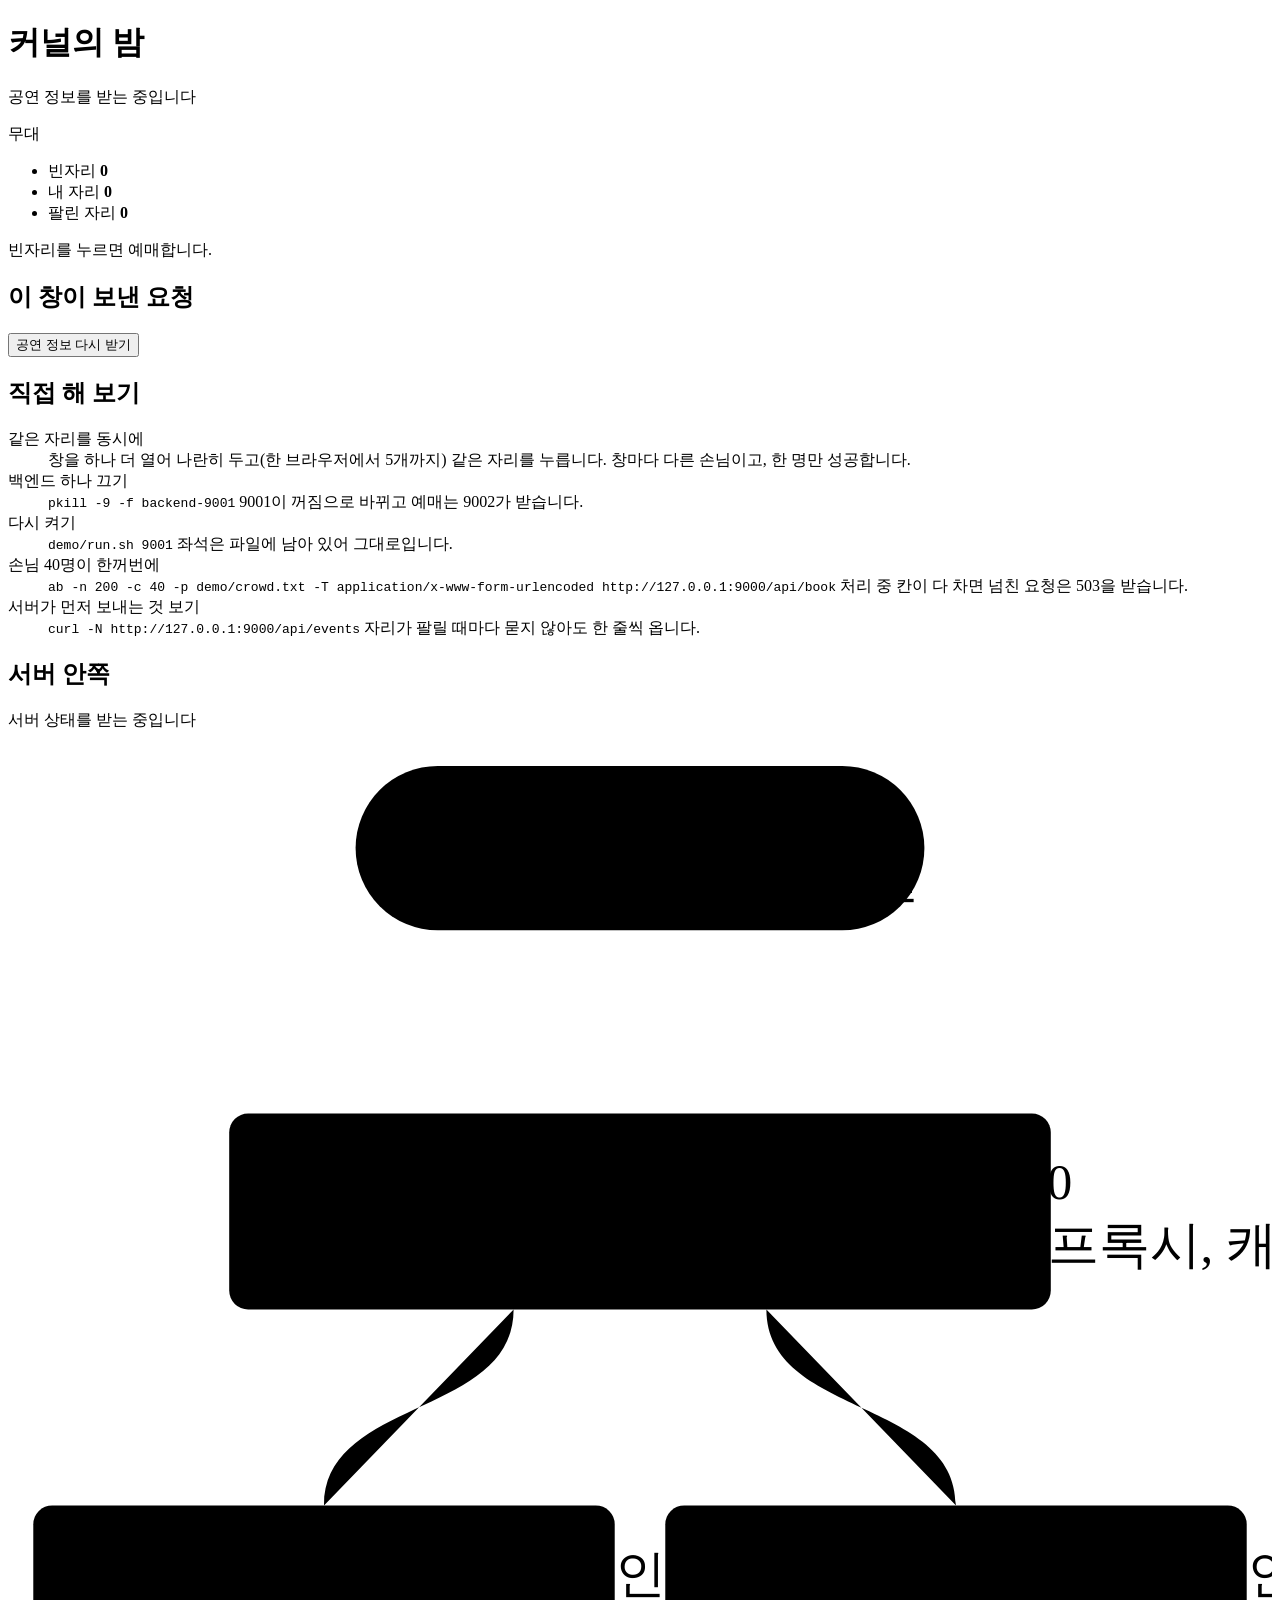
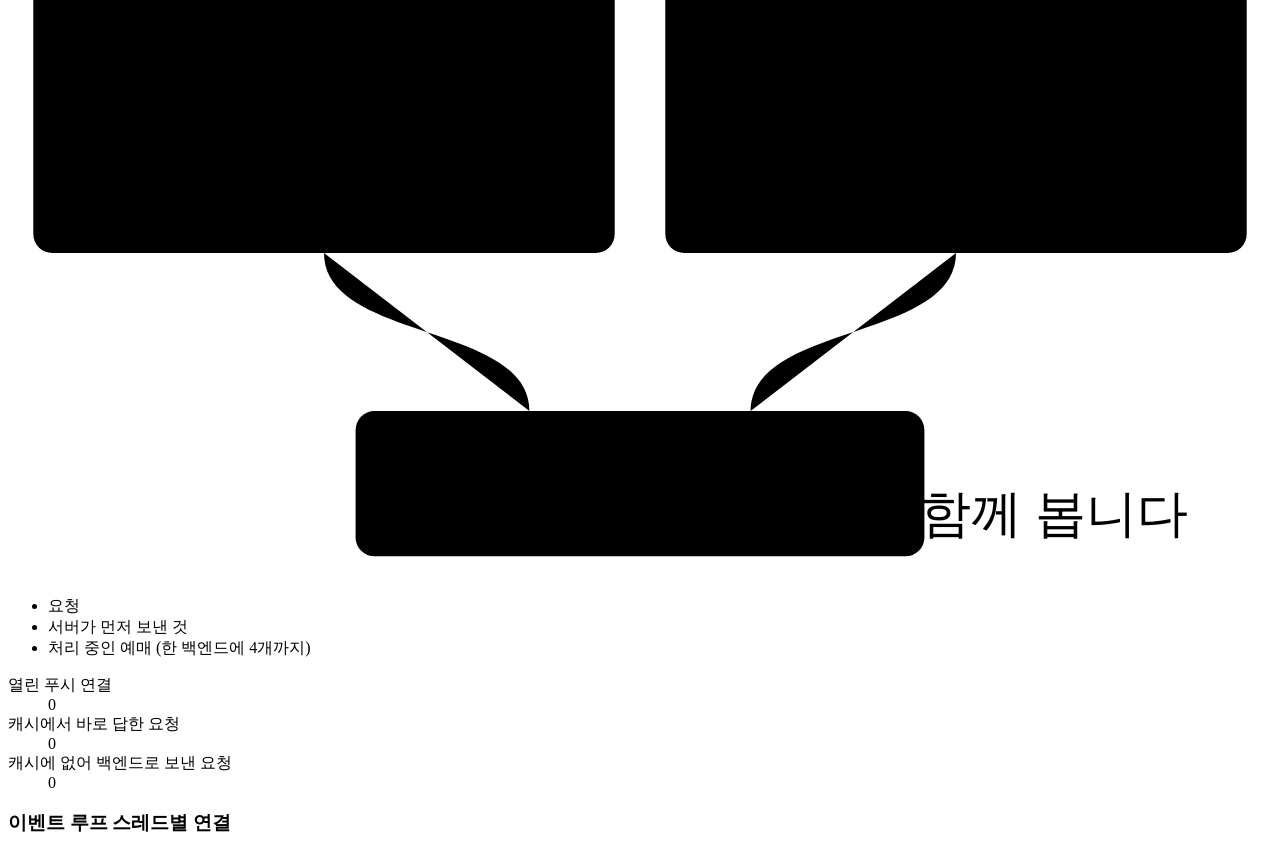
==== demo/www/index.html @ fff12e37 "데모: 좌석 예매 (C 백엔드 두 개 + 화면) - demo/seats.c: 좌석 파일을 mmap으로 같이 보는 백엔드. 비교 후 교환으로 한 명만 성공하고,   끝나지 않는 응답" ====
<!doctype html>
<html lang="ko">
<head>
<meta charset="utf-8">
<meta name="viewport" content="width=device-width, initial-scale=1">
<title>커널의 밤 예매</title>
<link rel="icon" href="data:,">
<link rel="stylesheet" href="/style.css">
</head>
<body>
<main class="house">
  <header>
    <h1 id="title">커널의 밤</h1>
    <p id="when">공연 정보를 받는 중입니다</p>
  </header>

  <div class="stage">무대</div>
  <div id="seats" class="seats" role="group" aria-label="좌석"></div>
  <ul class="legend">
    <li><i data-state="0"></i>빈자리 <b id="n0">0</b></li>
    <li><i data-state="2"></i>내 자리 <b id="n2">0</b></li>
    <li><i data-state="1"></i>팔린 자리 <b id="n1">0</b></li>
  </ul>
  <p id="say" class="say" role="status">빈자리를 누르면 예매합니다.</p>
  <noscript><p class="say">이 화면은 JavaScript가 켜져 있어야 움직입니다.</p></noscript>

  <section>
    <div class="row">
      <h2>이 창이 보낸 요청</h2>
      <button type="button" id="again" class="plain">공연 정보 다시 받기</button>
    </div>
    <ol id="log" class="log"></ol>
  </section>

  <section>
    <h2>직접 해 보기</h2>
    <dl class="tries">
      <dt>같은 자리를 동시에</dt>
      <dd>창을 하나 더 열어 나란히 두고(한 브라우저에서 5개까지) 같은 자리를 누릅니다. 창마다 다른 손님이고, 한 명만 성공합니다.</dd>
      <dt>백엔드 하나 끄기</dt>
      <dd><code>pkill -9 -f backend-9001</code> 9001이 꺼짐으로 바뀌고 예매는 9002가 받습니다.</dd>
      <dt>다시 켜기</dt>
      <dd><code>demo/run.sh 9001</code> 좌석은 파일에 남아 있어 그대로입니다.</dd>
      <dt>손님 40명이 한꺼번에</dt>
      <dd><code>ab -n 200 -c 40 -p demo/crowd.txt -T application/x-www-form-urlencoded http://127.0.0.1:9000/api/book</code> 처리 중 칸이 다 차면 넘친 요청은 503을 받습니다.</dd>
      <dt>서버가 먼저 보내는 것 보기</dt>
      <dd><code>curl -N http://127.0.0.1:9000/api/events</code> 자리가 팔릴 때마다 묻지 않아도 한 줄씩 옵니다.</dd>
    </dl>
  </section>
</main>

<aside class="back" aria-label="서버 안쪽">
  <h2>서버 안쪽</h2>
  <p id="alive" class="alive">서버 상태를 받는 중입니다</p>

  <svg viewBox="0 0 400 452" role="img" aria-label="클라이언트의 요청이 서버 프로그램을 거쳐 백엔드 둘 중 하나로 가고, 두 백엔드는 같은 좌석 파일을 봅니다">
    <g class="wires">
      <path id="w-client" d="M200 58V116"/>
      <path id="w-9001" d="M160 178C160 212 100 206 100 240"/>
      <path id="w-9002" d="M240 178C240 212 300 206 300 240"/>
      <path id="f-9001" d="M100 350C100 378 165 372 165 400"/>
      <path id="f-9002" d="M300 350C300 378 235 372 235 400"/>
    </g>
    <g class="node">
      <rect x="110" y="6" width="180" height="52" rx="26"/>
      <text x="200" y="29" class="name">클라이언트</text>
      <text x="200" y="47" class="sub" id="pushed">푸시 연결 전</text>
    </g>
    <g class="node front">
      <rect x="70" y="116" width="260" height="62" rx="6"/>
      <text x="200" y="143" class="name">서버 프로그램 9000</text>
      <text x="200" y="163" class="sub">정적 파일, 리버스 프록시, 캐시</text>
    </g>
    <g class="node backend" id="b-9001">
      <rect x="8" y="240" width="184" height="110" rx="6"/>
      <text x="24" y="267" class="name left">백엔드 9001</text>
      <text x="176" y="267" class="state">확인 중</text>
      <g class="slots"></g>
      <text x="24" y="319" class="sub left count"></text>
      <text x="24" y="338" class="sub left fail"></text>
    </g>
    <g class="node backend" id="b-9002">
      <rect x="208" y="240" width="184" height="110" rx="6"/>
      <text x="224" y="267" class="name left">백엔드 9002</text>
      <text x="376" y="267" class="state">확인 중</text>
      <g class="slots"></g>
      <text x="224" y="319" class="sub left count"></text>
      <text x="224" y="338" class="sub left fail"></text>
    </g>
    <g class="node">
      <rect x="110" y="400" width="180" height="46" rx="6"/>
      <text x="200" y="421" class="name">좌석 파일</text>
      <text x="200" y="438" class="sub">두 백엔드가 함께 봅니다</text>
    </g>
    <g id="dots"></g>
  </svg>

  <ul class="key">
    <li><i class="req"></i>요청</li>
    <li><i class="push"></i>서버가 먼저 보낸 것</li>
    <li><i class="slot"></i>처리 중인 예매 (한 백엔드에 4개까지)</li>
  </ul>

  <dl class="facts">
    <div><dt>열린 푸시 연결</dt><dd id="pushes">0</dd></div>
    <div><dt>캐시에서 바로 답한 요청</dt><dd id="hits">0</dd></div>
    <div><dt>캐시에 없어 백엔드로 보낸 요청</dt><dd id="misses">0</dd></div>
  </dl>

  <h3>이벤트 루프 스레드별 연결</h3>
  <div id="loops" class="loops"></div>
</aside>
<script src="/app.js"></script>
</body>
</html>
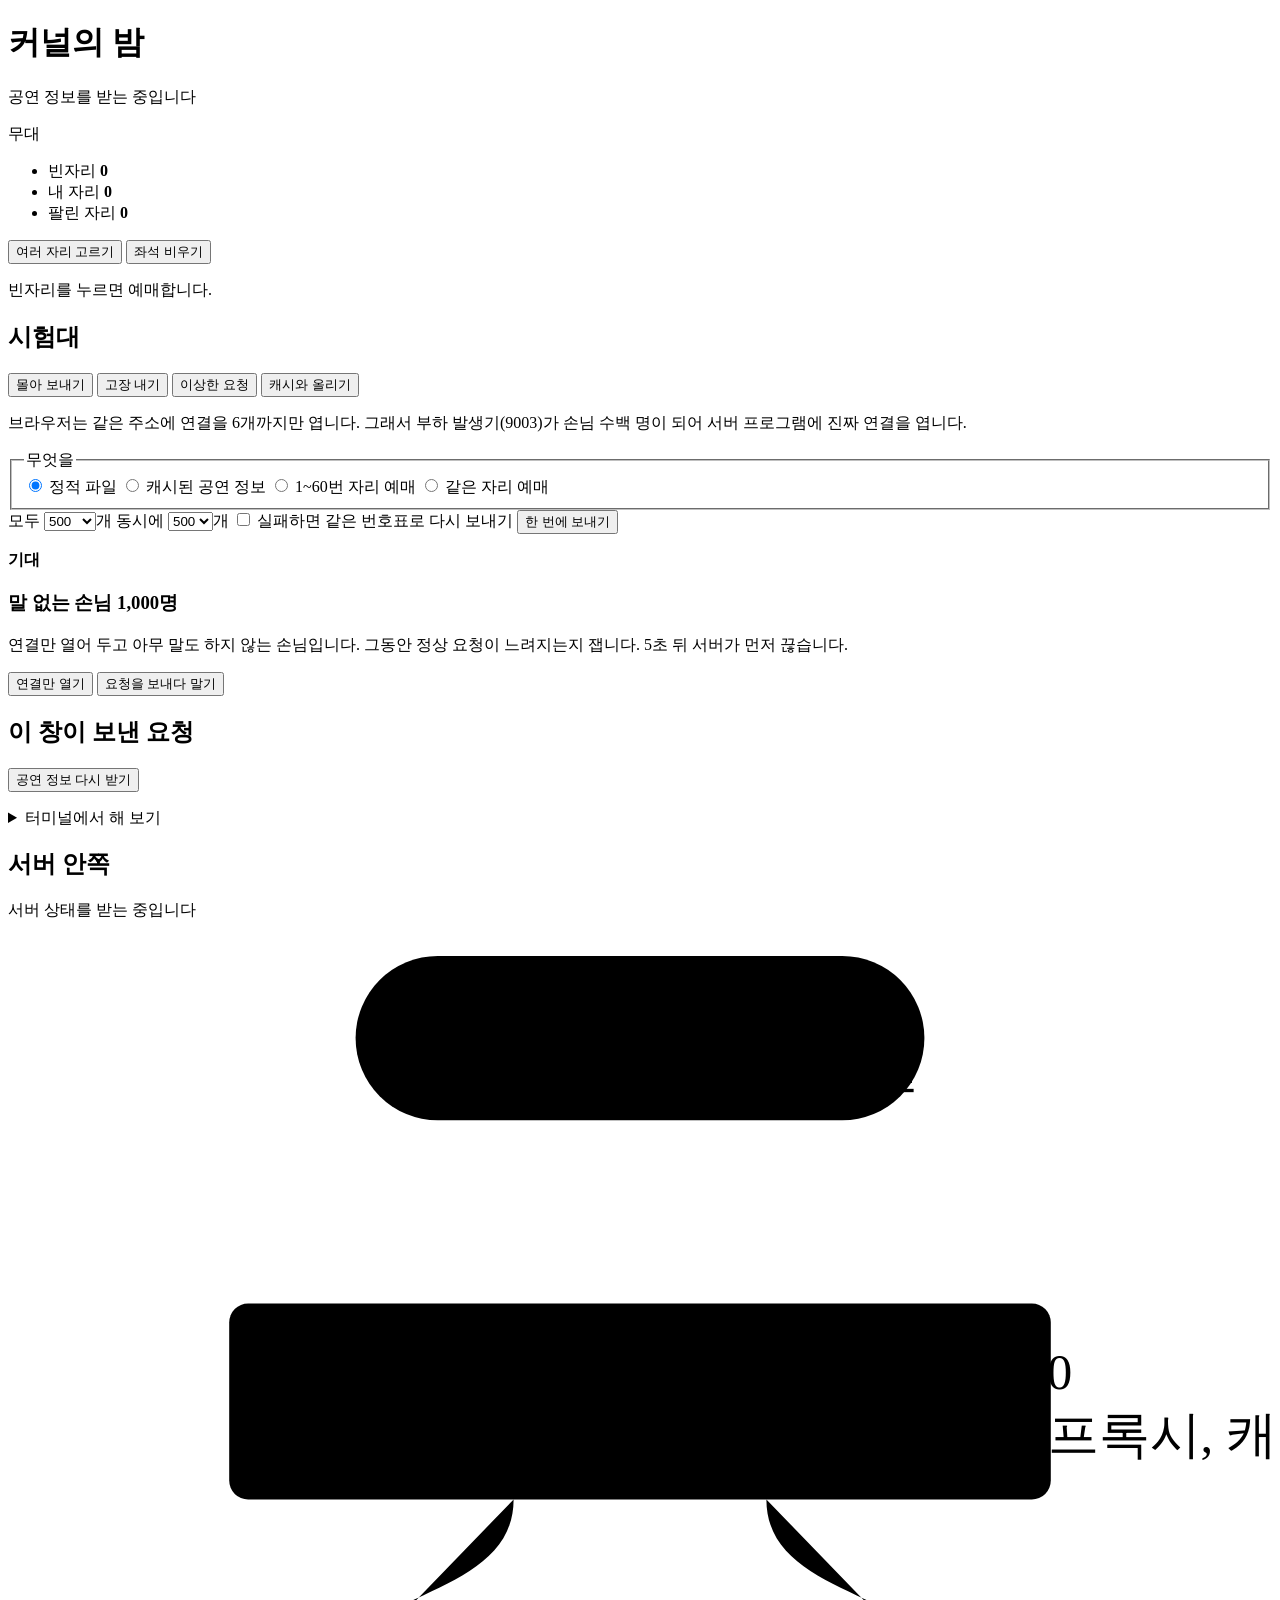
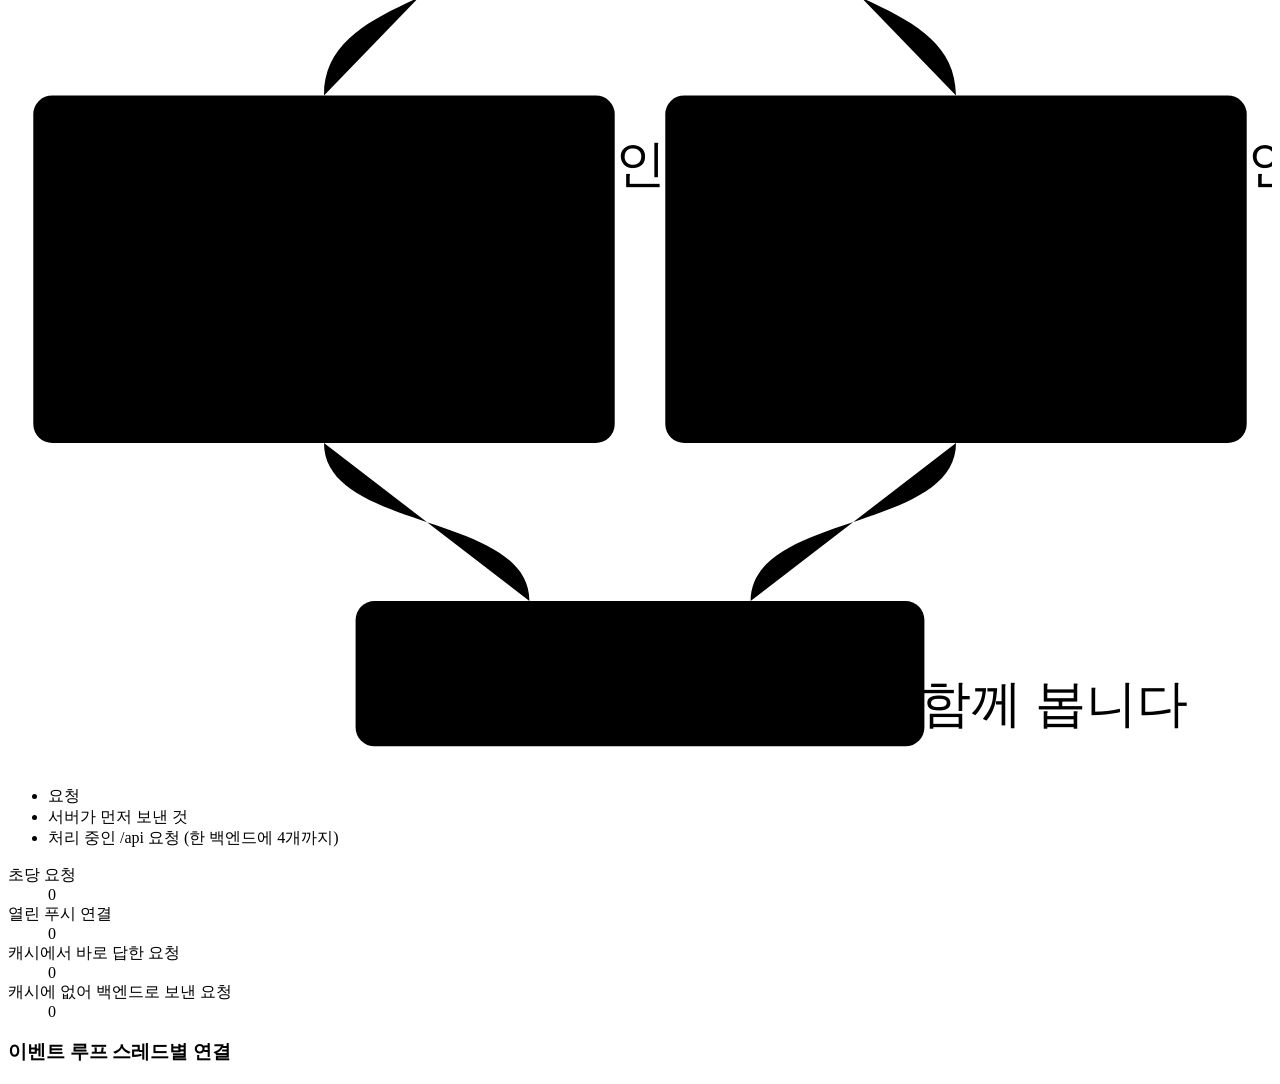
==== commit 799255e5: "데모: 몰아 보내기·고장 내기 시험대와 부하 발생기 (build/crowd) demo/crowd.c(부하 발생기)와 demo/lab.js(시험대 화면)를 더하고, demo/seat" ====
--- a/demo/www/index.html
+++ b/demo/www/index.html
@@ -21,8 +21,127 @@
     <li><i data-state="2"></i>내 자리 <b id="n2">0</b></li>
     <li><i data-state="1"></i>팔린 자리 <b id="n1">0</b></li>
   </ul>
+  <div class="row acts">
+    <button type="button" id="many" class="plain" aria-pressed="false">여러 자리 고르기</button>
+    <button type="button" id="many-go" class="go" hidden>고른 자리 한 번에 예매</button>
+    <button type="button" id="reset" class="plain">좌석 비우기</button>
+  </div>
   <p id="say" class="say" role="status">빈자리를 누르면 예매합니다.</p>
   <noscript><p class="say">이 화면은 JavaScript가 켜져 있어야 움직입니다.</p></noscript>
+
+  <section class="bench" aria-labelledby="bench-title">
+    <p id="tell" class="sr" role="status"></p>
+    <h2 id="bench-title">시험대</h2>
+    <div class="tabs" role="tablist" aria-label="시험 종류">
+      <button type="button" role="tab" id="t-rush" aria-controls="p-rush" aria-selected="true">몰아 보내기</button>
+      <button type="button" role="tab" id="t-fault" aria-controls="p-fault" aria-selected="false" tabindex="-1">고장 내기</button>
+      <button type="button" role="tab" id="t-raw" aria-controls="p-raw" aria-selected="false" tabindex="-1">이상한 요청</button>
+      <button type="button" role="tab" id="t-cache" aria-controls="p-cache" aria-selected="false" tabindex="-1">캐시와 올리기</button>
+    </div>
+
+    <div role="tabpanel" id="p-rush" aria-labelledby="t-rush">
+      <p class="lead">브라우저는 같은 주소에 연결을 6개까지만 엽니다. 그래서 부하 발생기(9003)가 손님 수백 명이 되어 서버 프로그램에 진짜 연결을 엽니다.</p>
+      <form id="rush" class="form">
+        <fieldset>
+          <legend>무엇을</legend>
+          <label><input type="radio" name="what" value="static" checked> 정적 파일</label>
+          <label><input type="radio" name="what" value="show"> 캐시된 공연 정보</label>
+          <label><input type="radio" name="what" value="book"> 1~60번 자리 예매</label>
+          <label><input type="radio" name="what" value="same"> 같은 자리 예매</label>
+        </fieldset>
+        <label>모두 <select name="n"><option>60</option><option>200</option><option selected>500</option><option>1000</option><option>2000</option></select>개</label>
+        <label>동시에 <select name="c"><option>1</option><option>10</option><option>50</option><option>200</option><option selected>500</option></select>개</label>
+        <label class="wide"><input type="checkbox" name="retry"> 실패하면 같은 번호표로 다시 보내기</label>
+        <button class="go" data-job>한 번에 보내기</button>
+        <button type="button" class="plain" id="rush-stop" hidden>멈추기</button>
+      </form>
+      <p class="expect"><b>기대</b> <span id="rush-expect"></span></p>
+      <div id="rush-out" class="out"></div>
+
+      <h3>말 없는 손님 1,000명</h3>
+      <p class="lead">연결만 열어 두고 아무 말도 하지 않는 손님입니다. 그동안 정상 요청이 느려지는지 잽니다. 5초 뒤 서버가 먼저 끊습니다.</p>
+      <div class="row start">
+        <button type="button" class="go" data-job data-hold="idle">연결만 열기</button>
+        <button type="button" class="go" data-job data-hold="half">요청을 보내다 말기</button>
+      </div>
+      <div id="hold-out" class="out"></div>
+    </div>
+
+    <div role="tabpanel" id="p-fault" aria-labelledby="t-fault" hidden>
+      <p class="lead">고장은 10초 뒤 저절로 풀립니다. 누르면 10초 동안 초당 8개씩(예매는 6개씩) 요청을 보내면서 1초쯤에 고장을 냅니다.</p>
+      <div class="form">
+        <fieldset id="traffic">
+          <legend>같이 보낼 요청</legend>
+          <label><input type="radio" name="traffic" value="work" checked> 조회 (GET)</label>
+          <label><input type="radio" name="traffic" value="post"> 처리 (POST)</label>
+          <label><input type="radio" name="traffic" value="book"> 예매 (POST, 실패하면 같은 번호표로 다시)</label>
+        </fieldset>
+      </div>
+      <table class="faults">
+        <thead><tr><th scope="col">고장</th><th scope="col">일어나는 일</th><th scope="col"><span class="mode" data-port="9001">9001</span></th><th scope="col"><span class="mode" data-port="9002">9002</span></th></tr></thead>
+        <tbody id="faults"></tbody>
+      </table>
+      <div class="row start">
+        <button type="button" class="plain" id="heal">고장 바로 풀기</button>
+        <button type="button" class="plain" data-job id="reload">켠 채로 설정 다시 읽기</button>
+        <button type="button" class="plain" id="fault-stop" hidden>멈추기</button>
+      </div>
+      <p class="expect"><b>기대</b> <span id="fault-expect">고장을 하나 누르면 여기에 적힙니다.</span></p>
+      <div id="fault-out" class="out"></div>
+
+      <h3>부하 분산 두 방식 비교</h3>
+      <p class="lead">9001을 느리게(1.5초) 해 두고 같은 요청 60개를 두 방식으로 보냅니다. "돌아가며" 방식은 순서만 보고, "한가한 곳" 방식은 처리 중인 요청 수를 봅니다. 서버 안쪽 그림의 요청 수에는 세지 않습니다.</p>
+      <button type="button" class="go" data-job id="compare">9001을 느리게 하고 비교</button>
+      <div id="compare-out" class="out"></div>
+    </div>
+
+    <div role="tabpanel" id="p-raw" aria-labelledby="t-raw" hidden>
+      <p class="lead">브라우저가 만들지 못하는 요청을 글자 그대로 보냅니다. 줄을 누르면 바로 보내고, 아래에서 고쳐 다시 보낼 수 있습니다.</p>
+      <div class="row">
+        <button type="button" class="go" data-job id="raw-all">전부 보내기</button>
+        <p id="raw-sum"></p>
+      </div>
+      <div id="raw-err"></div>
+      <div class="scroll" tabindex="0" role="region" aria-label="준비된 요청">
+        <table class="raws">
+          <thead><tr><th scope="col">요청</th><th scope="col">기대</th><th scope="col">실제</th><th scope="col">판정</th></tr></thead>
+          <tbody id="raws"></tbody>
+        </table>
+      </div>
+      <form id="raw" class="form">
+        <label class="wide" for="raw-text">보낼 글자 <small>줄바꿈은 <code>\r\n</code>처럼 적은 것만 보냅니다. <code>{A*9000}</code>은 A를 9,000번</small></label>
+        <textarea id="raw-text" rows="6" spellcheck="false" autocomplete="off"></textarea>
+        <button class="go">보내기</button>
+      </form>
+      <p id="raw-why" class="expect"></p>
+      <pre id="raw-out" class="reply" tabindex="0" role="region" aria-label="받은 응답">받은 응답이 여기에 그대로 나옵니다.</pre>
+    </div>
+
+    <div role="tabpanel" id="p-cache" aria-labelledby="t-cache" hidden>
+      <p class="lead">공연 정보는 백엔드가 만든 시각을 담고 있습니다. 5초 동안은 서버 프로그램이 저장해 둔 사본으로 답하고, 고쳤다고 알리면(POST) 사본을 지웁니다. 데모라서 실제 내용은 그대로이고 만든 시각만 바뀝니다.</p>
+      <div class="row start">
+        <button type="button" class="plain" data-job id="ask">한 번 묻기</button>
+        <button type="button" class="plain" data-job id="edit">고쳤다고 알리기 (POST)</button>
+        <button type="button" class="go" data-job id="cycle">한 바퀴 시험 (7초)</button>
+      </div>
+      <p class="expect"><b>기대</b> 두 번째부터는 사본입니다. 고쳤다고 알린 뒤와 5초가 지난 뒤에는 새로 받습니다.</p>
+      <ol id="cache-out" class="cells"></ol>
+      <div id="cache-say"></div>
+
+      <h3>파일 올리기</h3>
+      <p class="lead">64KB까지는 메모리, 넘으면 이름 없는 임시 파일에 다 받은 뒤 백엔드로 보냅니다. 보낸 쪽과 받은 쪽이 센 크기와 합을 비교합니다.</p>
+      <div class="row start" id="sizes">
+        <button type="button" class="go" data-size="1024">1KB</button>
+        <button type="button" class="go" data-size="65537">64KB + 1바이트</button>
+        <button type="button" class="go" data-size="1048576">1MB</button>
+        <button type="button" class="go" data-size="8388608">8MB</button>
+      </div>
+      <table class="ups">
+        <thead><tr><th scope="col">크기</th><th scope="col">보낸 합</th><th scope="col">받은 합</th><th scope="col">시간</th><th scope="col">판정</th></tr></thead>
+        <tbody id="ups"></tbody>
+      </table>
+    </div>
+  </section>
 
   <section>
     <div class="row">
@@ -32,24 +151,16 @@
     <ol id="log" class="log"></ol>
   </section>
 
-  <section>
-    <h2>직접 해 보기</h2>
-    <dl class="tries">
-      <dt>같은 자리를 동시에</dt>
-      <dd>창을 하나 더 열어 나란히 두고(한 브라우저에서 5개까지) 같은 자리를 누릅니다. 창마다 다른 손님이고, 한 명만 성공합니다.</dd>
-      <dt>백엔드 하나 끄기</dt>
-      <dd><code>pkill -9 -f backend-9001</code> 9001이 꺼짐으로 바뀌고 예매는 9002가 받습니다.</dd>
-      <dt>다시 켜기</dt>
-      <dd><code>demo/run.sh 9001</code> 좌석은 파일에 남아 있어 그대로입니다.</dd>
-      <dt>손님 40명이 한꺼번에</dt>
-      <dd><code>ab -n 200 -c 40 -p demo/crowd.txt -T application/x-www-form-urlencoded http://127.0.0.1:9000/api/book</code> 처리 중 칸이 다 차면 넘친 요청은 503을 받습니다.</dd>
-      <dt>서버가 먼저 보내는 것 보기</dt>
-      <dd><code>curl -N http://127.0.0.1:9000/api/events</code> 자리가 팔릴 때마다 묻지 않아도 한 줄씩 옵니다.</dd>
-    </dl>
-  </section>
+  <details class="term">
+    <summary>터미널에서 해 보기</summary>
+    <code>curl -N http://127.0.0.1:9000/api/events</code>
+    <p>서버가 먼저 보내는 것입니다. 좌석판이 바뀔 때마다 묻지 않아도 한 줄씩 옵니다. 2초마다 오는 <code>:</code> 줄은 살아 있다는 신호입니다.</p>
+    <code>ab -n 200 -c 40 -p demo/crowd.txt -T application/x-www-form-urlencoded http://127.0.0.1:9000/api/book</code>
+    <p>밖에서 예매를 몰아 보냅니다. 저장소 폴더에서 실행합니다.</p>
+  </details>
 </main>
 
-<aside class="back" aria-label="서버 안쪽">
+<aside class="back" aria-label="서버 안쪽" tabindex="0">
   <h2>서버 안쪽</h2>
   <p id="alive" class="alive">서버 상태를 받는 중입니다</p>
 
@@ -95,13 +206,17 @@
     <g id="dots"></g>
   </svg>
 
+  <ul id="sr-list" class="sr"></ul>
+  <p id="sr-state" class="sr" role="status"></p>
+
   <ul class="key">
     <li><i class="req"></i>요청</li>
     <li><i class="push"></i>서버가 먼저 보낸 것</li>
-    <li><i class="slot"></i>처리 중인 예매 (한 백엔드에 4개까지)</li>
+    <li><i class="slot"></i>처리 중인 /api 요청 (한 백엔드에 4개까지)</li>
   </ul>
 
   <dl class="facts">
+    <div><dt>초당 요청</dt><dd id="rps">0</dd></div>
     <div><dt>열린 푸시 연결</dt><dd id="pushes">0</dd></div>
     <div><dt>캐시에서 바로 답한 요청</dt><dd id="hits">0</dd></div>
     <div><dt>캐시에 없어 백엔드로 보낸 요청</dt><dd id="misses">0</dd></div>
@@ -111,5 +226,6 @@
   <div id="loops" class="loops"></div>
 </aside>
 <script src="/app.js"></script>
+<script src="/lab.js"></script>
 </body>
 </html>
